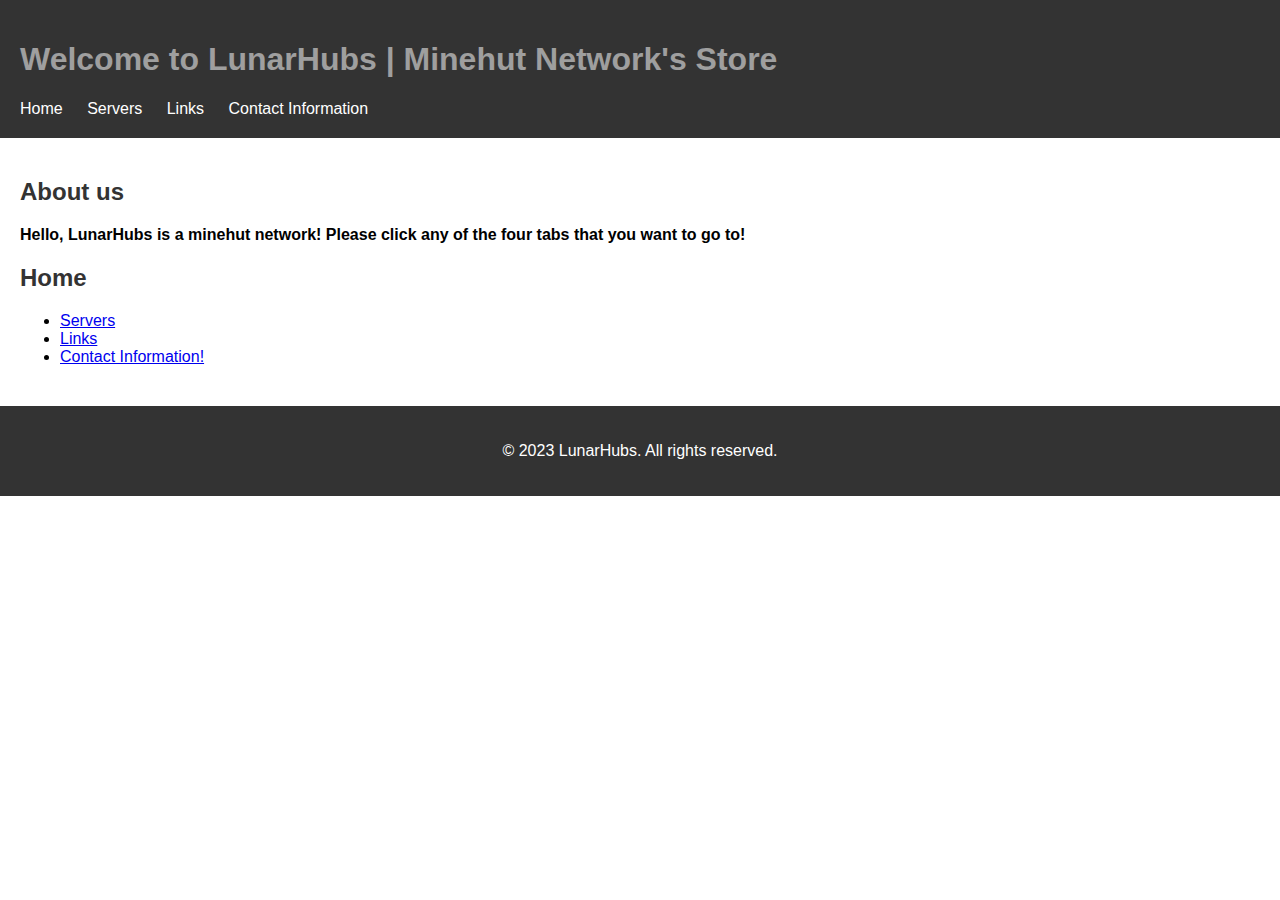
==== links.html @ fcc7d01b "Create links.html" ====
<!DOCTYPE html>
<html>
<head>
	<title>LunarHubs | Minehut Network</title>
	<meta charset="UTF-8">
	<meta name="viewport" content="width=device-width, initial-scale=1.0">
	<link rel="stylesheet" href="index.css">
</head>
<body>
	<header>
		<h1>Welcome to LunarHubs | Minehut Network's Store</h1>
		<nav>
			<ul>
				<li><a href="index.html">Home</a></li>
				<li><a href="server.html">Servers</a></li>
				<li><a href="links.html">Links</a></li>
        <li><a href="socials.html">Contact Information</a></li>
			</ul>
		</nav>
	</header>
	<main>
		<section>
			<h2>About us</h2>
			<p><b>Hello, LunarHubs is a minehut network! Please click any of the four tabs that you want to go to!</b></p>
		</section>
		<section>
			<h2>Home</h2>
			<ul>
				<li><a href="#">Servers</a></li>
				<li><a href="#">Links</a></li>
				<li><a href="socials.html">Contact Information!</a></li>
			</ul>
		</section>
	</main>
	<footer>
		<p>&copy; 2023 LunarHubs. All rights reserved.</p>
	</footer>

	<button class="scroll-to-top">Scroll to top</button>

	<script src="app.js"></script>
</body>
</html>
---- index.css ----
body {
	font-family: Arial, sans-serif;
	margin: 0;
	padding: 0;
}

header {
	background-color: #333;
	color: #ffffff88;
	padding: 20px;
}

nav ul {
	list-style: none;
	margin: 0;
	padding: 0;
}

nav li {
	display: inline-block;
	margin-right: 20px;
}

nav a {
	color: #fff;
	text-decoration: none;
}

main {
	padding: 20px;
}

section {
	margin-bottom: 20px;
}

h2 {
	color: #333;
}

footer {
	background-color: #333;
	color: #fff;
	padding: 20px;
	text-align: center;
}

.scroll-to-top {
	position: fixed;
	bottom: 20px;
	right: 20px;
	background-color: #333;
	color: #fff;
	padding: 10px 20px;
	border: none;
	border-radius: 4px;
	cursor: pointer;
	display: none;
}

.scroll-to-top:hover {
	background-color: #555;
}

@media only screen and (max-width: 768px) {
	.scroll-to-top {
		bottom: 10px;
		right: 10px;
	}
}
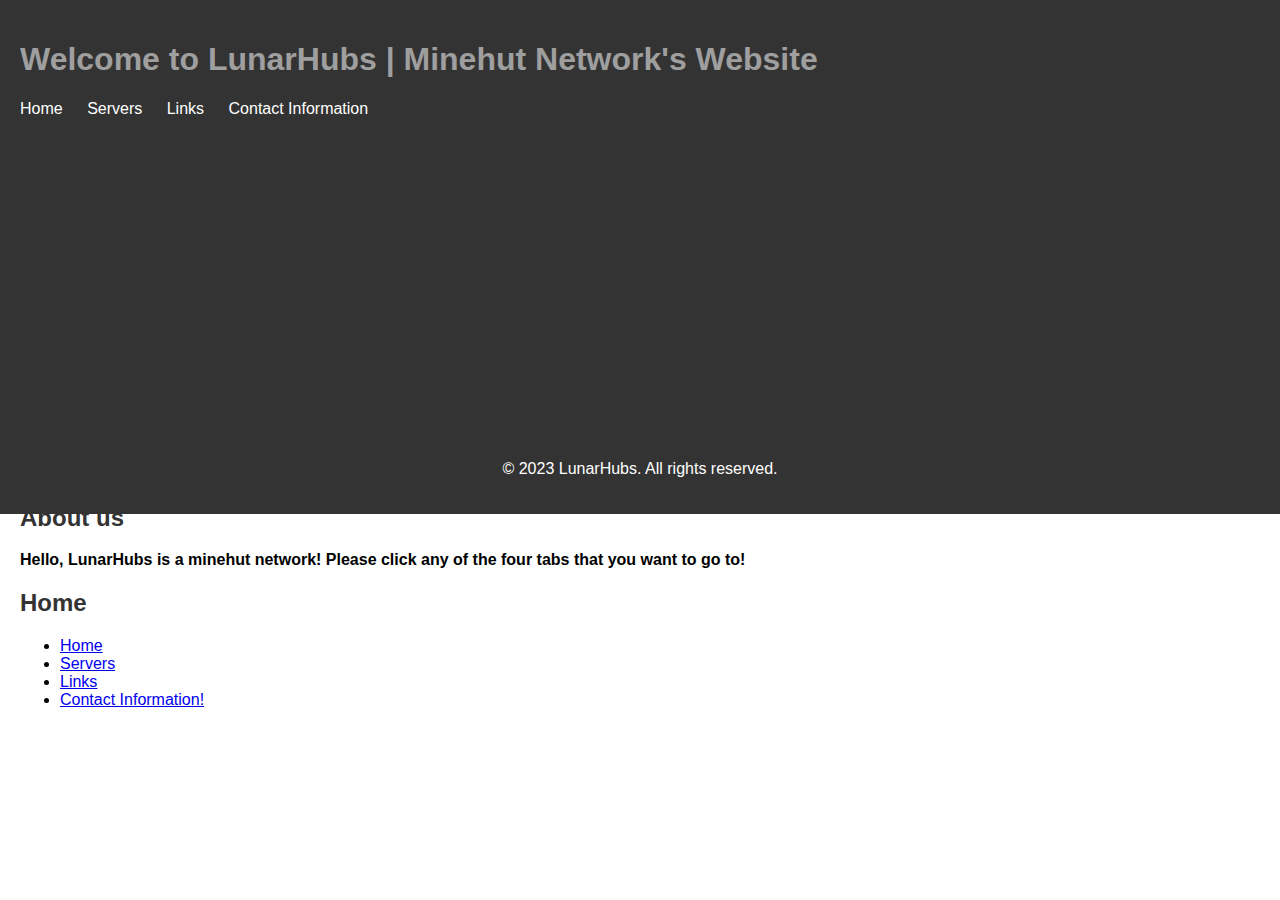
==== commit ff1a9f6b: "A lot. Of. Work." ====
--- a/links.html
+++ b/links.html
@@ -7,14 +7,15 @@
 	<link rel="stylesheet" href="index.css">
 </head>
 <body>
+	<div class="content">
 	<header>
-		<h1>Welcome to LunarHubs | Minehut Network's Store</h1>
+		<h1>Welcome to LunarHubs | Minehut Network's Website</h1>
 		<nav>
 			<ul>
 				<li><a href="index.html">Home</a></li>
 				<li><a href="server.html">Servers</a></li>
 				<li><a href="links.html">Links</a></li>
-        <li><a href="socials.html">Contact Information</a></li>
+        		<li><a href="socials.html">Contact Information</a></li>
 			</ul>
 		</nav>
 	</header>
@@ -26,13 +27,15 @@
 		<section>
 			<h2>Home</h2>
 			<ul>
-				<li><a href="#">Servers</a></li>
-				<li><a href="#">Links</a></li>
+				<li><a href="index.html">Home</a></li>
+				<li><a href="server.html">Servers</a></li>
+				<li><a href="links.html">Links</a></li>
 				<li><a href="socials.html">Contact Information!</a></li>
 			</ul>
 		</section>
 	</main>
-	<footer>
+	</div>
+	<footer class="footer">
 		<p>&copy; 2023 LunarHubs. All rights reserved.</p>
 	</footer>
 
--- a/index.css
+++ b/index.css
@@ -1,10 +1,17 @@
+html {
+	height: 100%;
+}
+
 body {
 	font-family: Arial, sans-serif;
 	margin: 0;
 	padding: 0;
+	display: grid;
+	grid-template-rows: 1fr auto;  
 }
 
 header {
+	min-height: 100%;
 	background-color: #333;
 	color: #ffffff88;
 	padding: 20px;
@@ -38,6 +45,11 @@
 	color: #333;
 }
 
+.footer {
+	grid-row-start: 2;
+	grid-row-end: 3;
+  }
+
 footer {
 	background-color: #333;
 	color: #fff;
